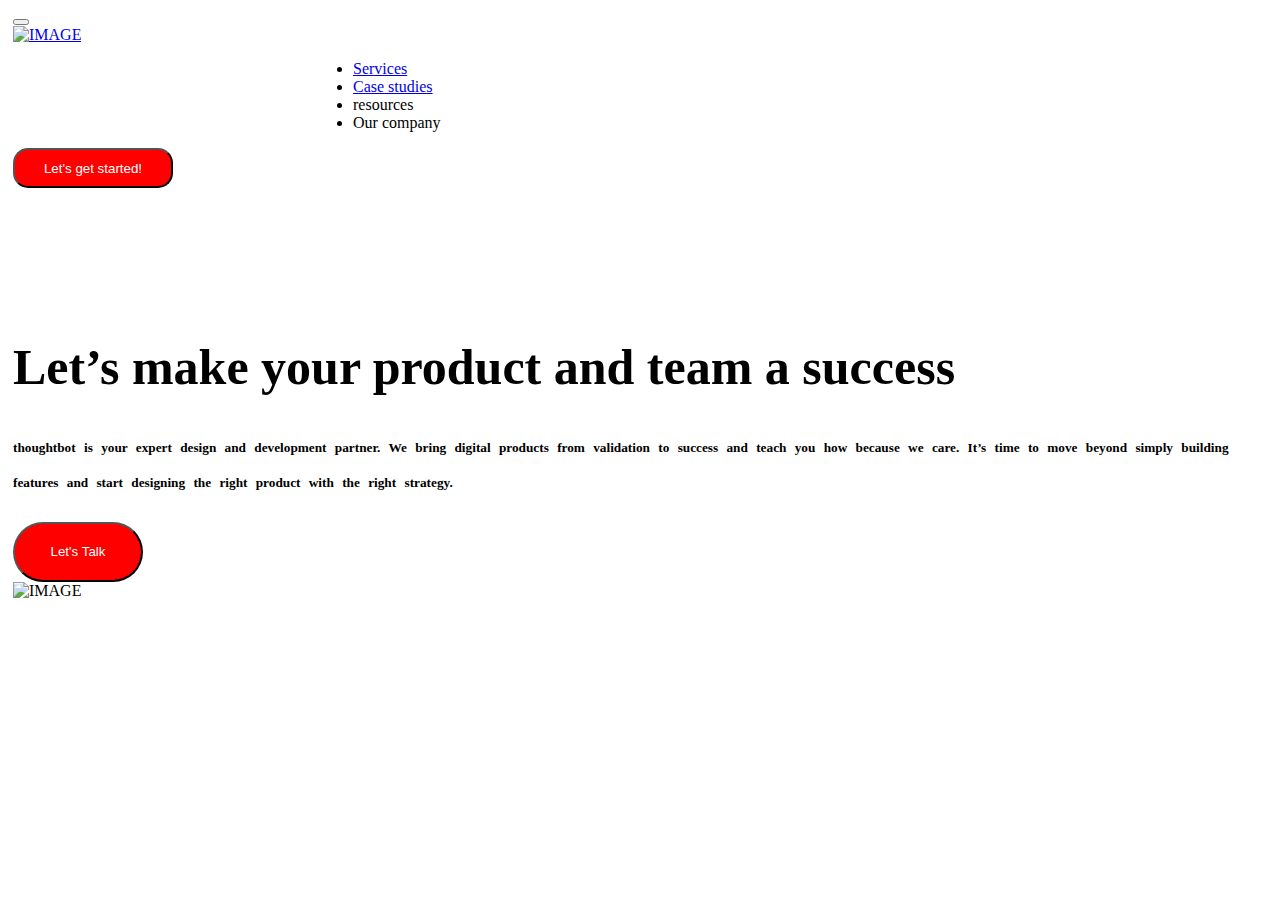
==== Project 4/index.html @ 2028d585 "1st row completed Co-authored-by: Suman Banik <SumanBanikSB@users.noreply.github.com>" ====
<!DOCTYPE html>
<html lang="en">

<head>
    <meta charset="UTF-8">
    <meta http-equiv="X-UA-Compatible" content="IE=edge">
    <meta name="viewport" content="width=device-width, initial-scale=1.0">
    <link href="https://cdn.jsdelivr.net/npm/bootstrap@5.1.3/dist/css/bootstrap.min.css" rel="stylesheet"
        integrity="sha384-1BmE4kWBq78iYhFldvKuhfTAU6auU8tT94WrHftjDbrCEXSU1oBoqyl2QvZ6jIW3" crossorigin="anonymous">

    <script src="https://cdn.jsdelivr.net/npm/bootstrap@5.1.3/dist/js/bootstrap.bundle.min.js"
        integrity="sha384-ka7Sk0Gln4gmtz2MlQnikT1wXgYsOg+OMhuP+IlRH9sENBO0LRn5q+8nbTov4+1p"
        crossorigin="anonymous"></script>

    <link rel="stylesheet" href="style.css">

    <title>Document</title>
</head>

<body>
    <div class='margin_adj'>
        <nav class="navbar navbar-expand-lg navbar-light bg-light">
            <div class="container-fluid">
                <button class="navbar-toggler" type="button" data-bs-toggle="collapse"
                    data-bs-target="#navbarTogglerDemo01" aria-controls="navbarTogglerDemo01" aria-expanded="false"
                    aria-label="Toggle navigation">
                    <span class="navbar-toggler-icon"></span>
                </button>
                <div class="nav_bar collapse navbar-collapse" id="navbarTogglerDemo01">
                    <a class="navbar-brand" href="#"><img src="https://thoughtbot.com/brand_assets/93:44.svg?scale=2"
                            width="250px" height="100px" alt="IMAGE"></a>
                    <ul class="navbar-nav me-auto mb-2 mb-lg-0">
                        <li class="nav-item">
                            <a class="nav-link" aria-current="page" href="#">Services</a>
                        </li>
                        <li class="nav-item">
                            <a class="nav-link" href="#">Case studies</a>
                        </li>
                        <li class="nav-item">
                            <a class="nav-link">resources</a>
                        </li>
                        <li class='nav-item'>
                            <a class='nav-link'>Our company</a>
                        </li>
                    </ul>
                    <form class="d-flex">
                        <button type="submit">Let's get started!</button>
                    </form>
                </div>
            </div>
        </nav>

        <div class='container'>
            <div class="row">
                <div class="col-md-6" id="col_1">
                    <h1> Let’s make your product and team a success </h1>
                    <h5> thoughtbot is your expert design and development partner. We bring digital products from
                        validation to success and teach you how because we care. It’s time to move beyond simply
                        building features and start designing the right product with the right strategy.</h5>
                        <div>
                    <button class='lets_talk'>
                        Let's Talk
                    </button>
                    </div>
                    </div>
                        <div class='col-md-6'>
                            <img height="600" width="650" src="https://images.prismic.io/thoughtbot-website/f4918673-c8b4-415f-9bd8-d983ddb00e42_home-hero.png?auto=compress,format" alt="IMAGE">
                        </div>
                </div>
            </div>

        </div>
</body>

</html>
---- Project 4/style.css ----
.nav_bar ul{
  margin-left: 300px;
}

.nav_bar button{
    border-radius: 15px;
    background-color:red;
    color:white;
    width: 160px;
    height: 40px;
}

.nav_bar form:hover{
    border: 3px solid red;
    border-radius: 20px;
}

.margin_adj{
    margin: 0px 5px;
}

.lets_talk{
    border-radius: 30px;
    background-color: red;
    color: white;
    width: 130px;
    height: 60px;
}

#col_1{
    margin-top: 150px;
}

#col_1 h1{
    font-weight: bolder;
    font-size: 50px;
}

#col_1 h5{
    word-spacing: 5px;
    line-height: 35px;
}

#col_1 div:hover{
    width: 135px;
    border: 3px solid red;
    border-radius: 30px;
}

.nav_bar ul li:hover{
    text-decoration: underline;
    color:red;
}
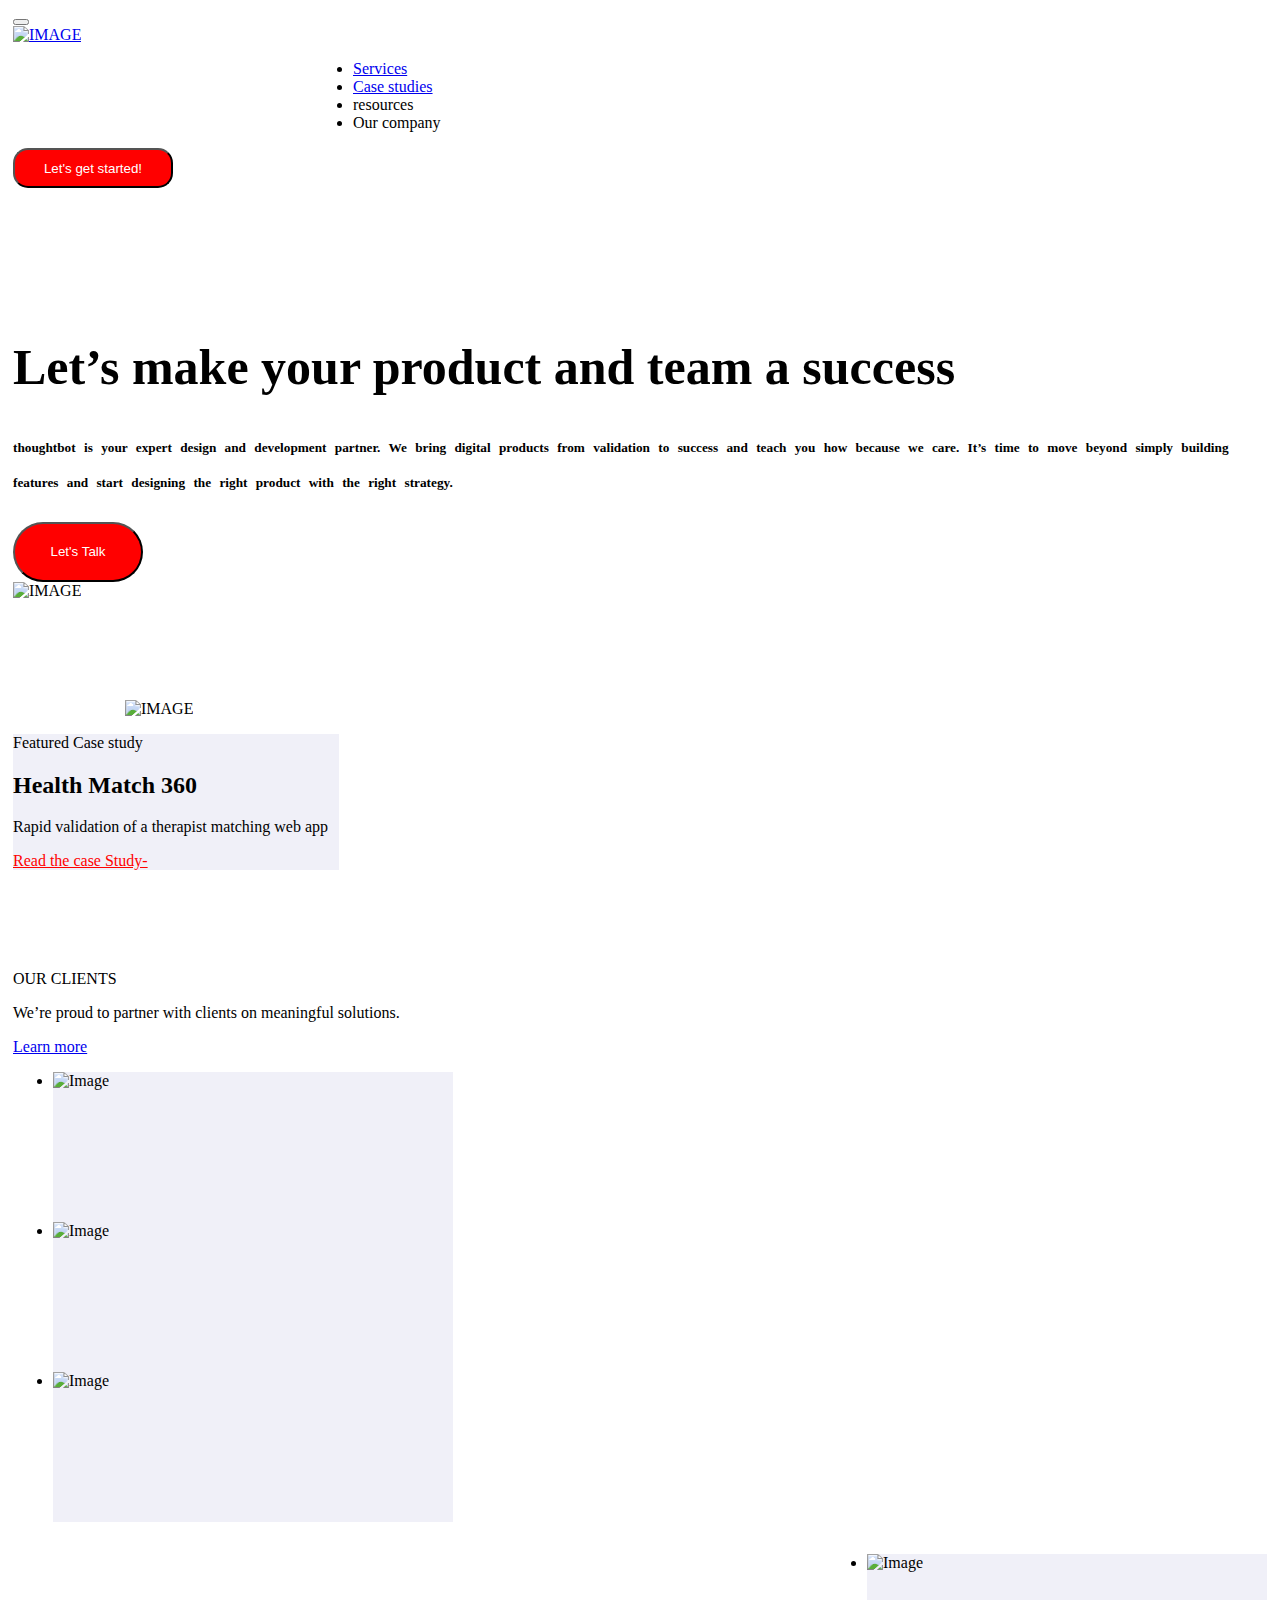
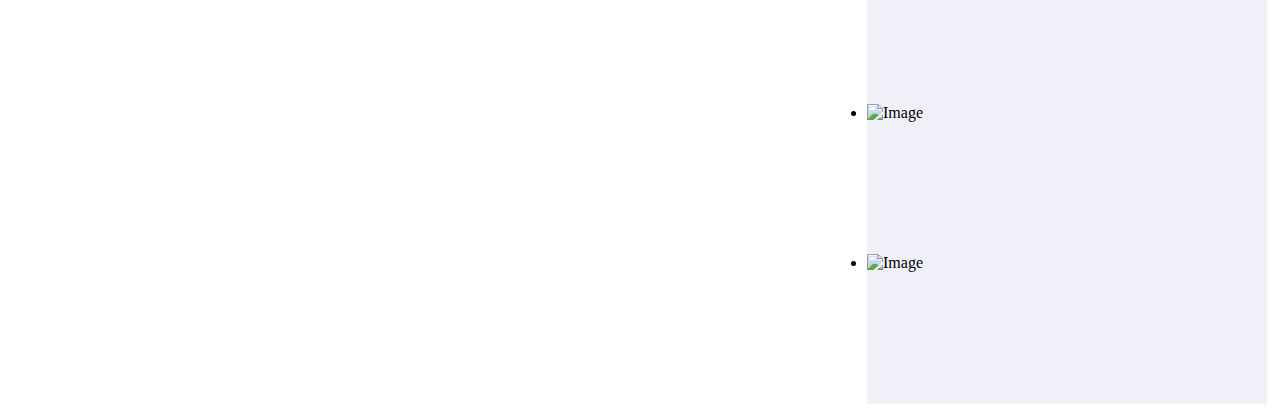
==== commit 3313e912: "second save(2nd screen)" ====
--- a/Project 4/index.html
+++ b/Project 4/index.html
@@ -13,7 +13,8 @@
         crossorigin="anonymous"></script>
 
     <link rel="stylesheet" href="style.css">
-
+    <link rel="stylesheet" href="https://pro.fontawesome.com/releases/v5.10.0/css/all.css"
+        integrity="sha384-AYmEC3Yw5cVb3ZcuHtOA93w35dYTsvhLPVnYs9eStHfGJvOvKxVfELGroGkvsg+p" crossorigin="anonymous" />
     <title>Document</title>
 </head>
 
@@ -57,19 +58,64 @@
                     <h5> thoughtbot is your expert design and development partner. We bring digital products from
                         validation to success and teach you how because we care. It’s time to move beyond simply
                         building features and start designing the right product with the right strategy.</h5>
-                        <div>
-                    <button class='lets_talk'>
-                        Let's Talk
-                    </button>
+                    <div>
+                        <button class='lets_talk'>
+                            Let's Talk
+                        </button>
                     </div>
-                    </div>
-                        <div class='col-md-6'>
-                            <img height="600" width="650" src="https://images.prismic.io/thoughtbot-website/f4918673-c8b4-415f-9bd8-d983ddb00e42_home-hero.png?auto=compress,format" alt="IMAGE">
-                        </div>
+                </div>
+                <div class='col-md-6'>
+                    <img height="600" width="650"
+                        src="https://images.prismic.io/thoughtbot-website/f4918673-c8b4-415f-9bd8-d983ddb00e42_home-hero.png?auto=compress,format"
+                        alt="IMAGE">
                 </div>
             </div>
-
         </div>
+        <div class="row">
+            <div class="col-md-8 lf">
+                <img src="https://images.prismic.io/thoughtbot-website/b6e0e431-eb98-4ed5-a782-520d4d045fb7_healthmatch-case.png?auto=compress,format"
+                    alt="IMAGE">
+            </div>
+            <div class="col-md-4 rf">
+                <p>Featured Case study</p>
+                <h2>Health Match 360</h2>
+                <p> Rapid validation of a therapist matching web app </p>
+                <a id=" t_1 " href="https://thoughtbot.com/case-studies/healthmatch360"> Read the case Study-</a> <br>
+                <i class="fal fa-long-arrow-right"></i>
+            </div>
+        </div>
+        <div class="row">
+            <div class="col-md-4">
+                <p> OUR CLIENTS</p>
+                <p> We’re proud to partner with clients on meaningful solutions. </p>
+                <a href="https://thoughtbot.com/case-studies"> Learn more </a>
+            </div>
+            <div class="col-md-8 rf_2">
+                <ul>
+                    <li>
+                        <img src="https://images.prismic.io/thoughtbot-website/e0cb3ad3-54c1-4570-a2fb-e80fb9268613_logo-moma.svg?auto=compress,format" alt="Image">
+                    </li>
+                    <li>
+                        <img src="https://images.prismic.io/thoughtbot-website/ba1b520a-680c-4ce9-8b9d-6a3490fe4808_logo-merck.svg?auto=compress,format" alt="Image">
+                    </li>
+                    <li>
+                        <img src="https://images.prismic.io/thoughtbot-website/9e059f61-b201-44ec-b28f-a9677f0797e5_logo-disney.svg?auto=compress,format" alt="Image">
+                    </li>
+                </ul>
+                <ul style="float:right;">
+                    <li>
+                        <img src="https://images.prismic.io/thoughtbot-website/f5eff546-1e14-479d-8128-6b8462e2aa49_logo-houseparty.svg?auto=compress,format" alt="Image">
+                    </li>
+                    <li>
+                        <img src="https://images.prismic.io/thoughtbot-website/0798b7cf-18a2-4139-8501-c82aaa6592e6_logo-mit.svg?auto=compress,format" alt="Image">
+                    </li>
+                    <li>
+                        <img src="https://images.prismic.io/thoughtbot-website/9beeca33-1c22-4bbd-9302-9fbbfaf157b7_logo-planned-parenthood.svg?auto=compress,format" alt="Image">
+                    </li>
+                </ul>
+            </div>
+        </div>
+    </div>
 </body>
 
 </html>--- a/Project 4/style.css
+++ b/Project 4/style.css
@@ -50,4 +50,42 @@
 .nav_bar ul li:hover{
     text-decoration: underline;
     color:red;
+}
+
+.lf img{
+    margin-left: 112px;
+    width: 90%;
+    height: 575px;
+}
+
+.rf{
+    background-color: #F0F0F8;
+    width:26%;
+}
+
+#t_1{
+ padding-top: 100px;
+}
+
+.rf i{
+    font-size: 30px;
+    color: red;
+}
+
+.rf a{
+    color: red;
+}
+
+.row{
+    margin-top: 100px;
+}
+
+.rf_2 ul li{
+    background-color: #F0F0F8;
+    width:400px;
+    height:150px;
+}
+
+.rf_2{
+    display:block;
 }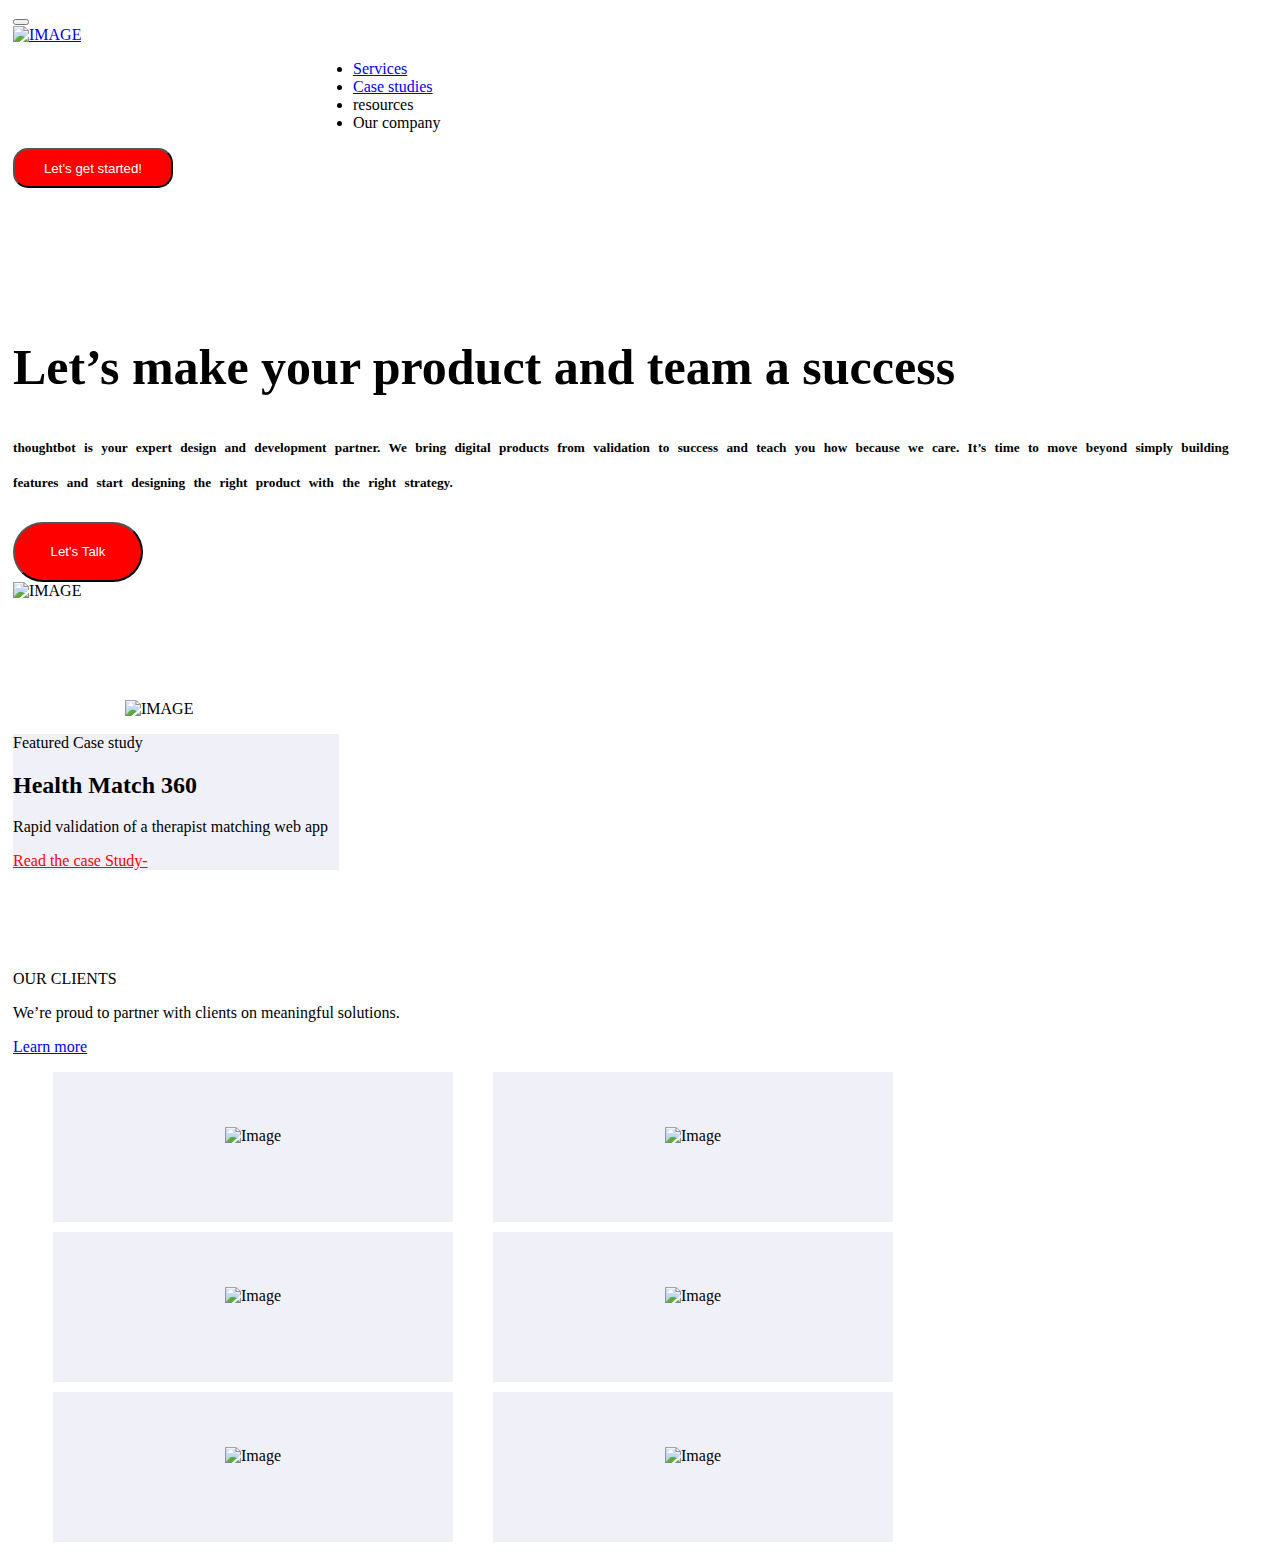
==== commit 2d3b4fe8: "finished project" ====
--- a/Project 4/index.html
+++ b/Project 4/index.html
@@ -91,28 +91,38 @@
                 <a href="https://thoughtbot.com/case-studies"> Learn more </a>
             </div>
             <div class="col-md-8 rf_2">
-                <ul>
-                    <li>
-                        <img src="https://images.prismic.io/thoughtbot-website/e0cb3ad3-54c1-4570-a2fb-e80fb9268613_logo-moma.svg?auto=compress,format" alt="Image">
-                    </li>
-                    <li>
-                        <img src="https://images.prismic.io/thoughtbot-website/ba1b520a-680c-4ce9-8b9d-6a3490fe4808_logo-merck.svg?auto=compress,format" alt="Image">
-                    </li>
-                    <li>
-                        <img src="https://images.prismic.io/thoughtbot-website/9e059f61-b201-44ec-b28f-a9677f0797e5_logo-disney.svg?auto=compress,format" alt="Image">
-                    </li>
-                </ul>
-                <ul style="float:right;">
-                    <li>
-                        <img src="https://images.prismic.io/thoughtbot-website/f5eff546-1e14-479d-8128-6b8462e2aa49_logo-houseparty.svg?auto=compress,format" alt="Image">
-                    </li>
-                    <li>
-                        <img src="https://images.prismic.io/thoughtbot-website/0798b7cf-18a2-4139-8501-c82aaa6592e6_logo-mit.svg?auto=compress,format" alt="Image">
-                    </li>
-                    <li>
-                        <img src="https://images.prismic.io/thoughtbot-website/9beeca33-1c22-4bbd-9302-9fbbfaf157b7_logo-planned-parenthood.svg?auto=compress,format" alt="Image">
-                    </li>
-                </ul>
+                <div class="img_1">
+                    <ul>
+                        <li>
+                            <img src="https://images.prismic.io/thoughtbot-website/e0cb3ad3-54c1-4570-a2fb-e80fb9268613_logo-moma.svg?auto=compress,format"
+                                alt="Image">
+                        </li>
+                        <li>
+                            <img src="https://images.prismic.io/thoughtbot-website/ba1b520a-680c-4ce9-8b9d-6a3490fe4808_logo-merck.svg?auto=compress,format"
+                                alt="Image">
+                        </li>
+                        <li>
+                            <img src="https://images.prismic.io/thoughtbot-website/9e059f61-b201-44ec-b28f-a9677f0797e5_logo-disney.svg?auto=compress,format"
+                                alt="Image">
+                        </li>
+                    </ul>
+                </div>
+                <div class="img_2">
+                    <ul>
+                        <li>
+                            <img src="https://images.prismic.io/thoughtbot-website/f5eff546-1e14-479d-8128-6b8462e2aa49_logo-houseparty.svg?auto=compress,format"
+                                alt="Image">
+                        </li>
+                        <li>
+                            <img src="https://images.prismic.io/thoughtbot-website/0798b7cf-18a2-4139-8501-c82aaa6592e6_logo-mit.svg?auto=compress,format"
+                                alt="Image">
+                        </li>
+                        <li>
+                            <img src="https://images.prismic.io/thoughtbot-website/9beeca33-1c22-4bbd-9302-9fbbfaf157b7_logo-planned-parenthood.svg?auto=compress,format"
+                                alt="Image">
+                        </li>
+                    </ul>
+                </div>
             </div>
         </div>
     </div>
--- a/Project 4/style.css
+++ b/Project 4/style.css
@@ -81,11 +81,21 @@
 }
 
 .rf_2 ul li{
+    margin: 10px 0;
     background-color: #F0F0F8;
     width:400px;
     height:150px;
+    text-align: center;
 }
 
-.rf_2{
-    display:block;
+.rf_2 div{
+    float:left;
+}
+
+.rf_2 ul{
+    list-style-type: none;
+}
+
+.rf_2 ul li img{
+    margin-top: 55px;
 }